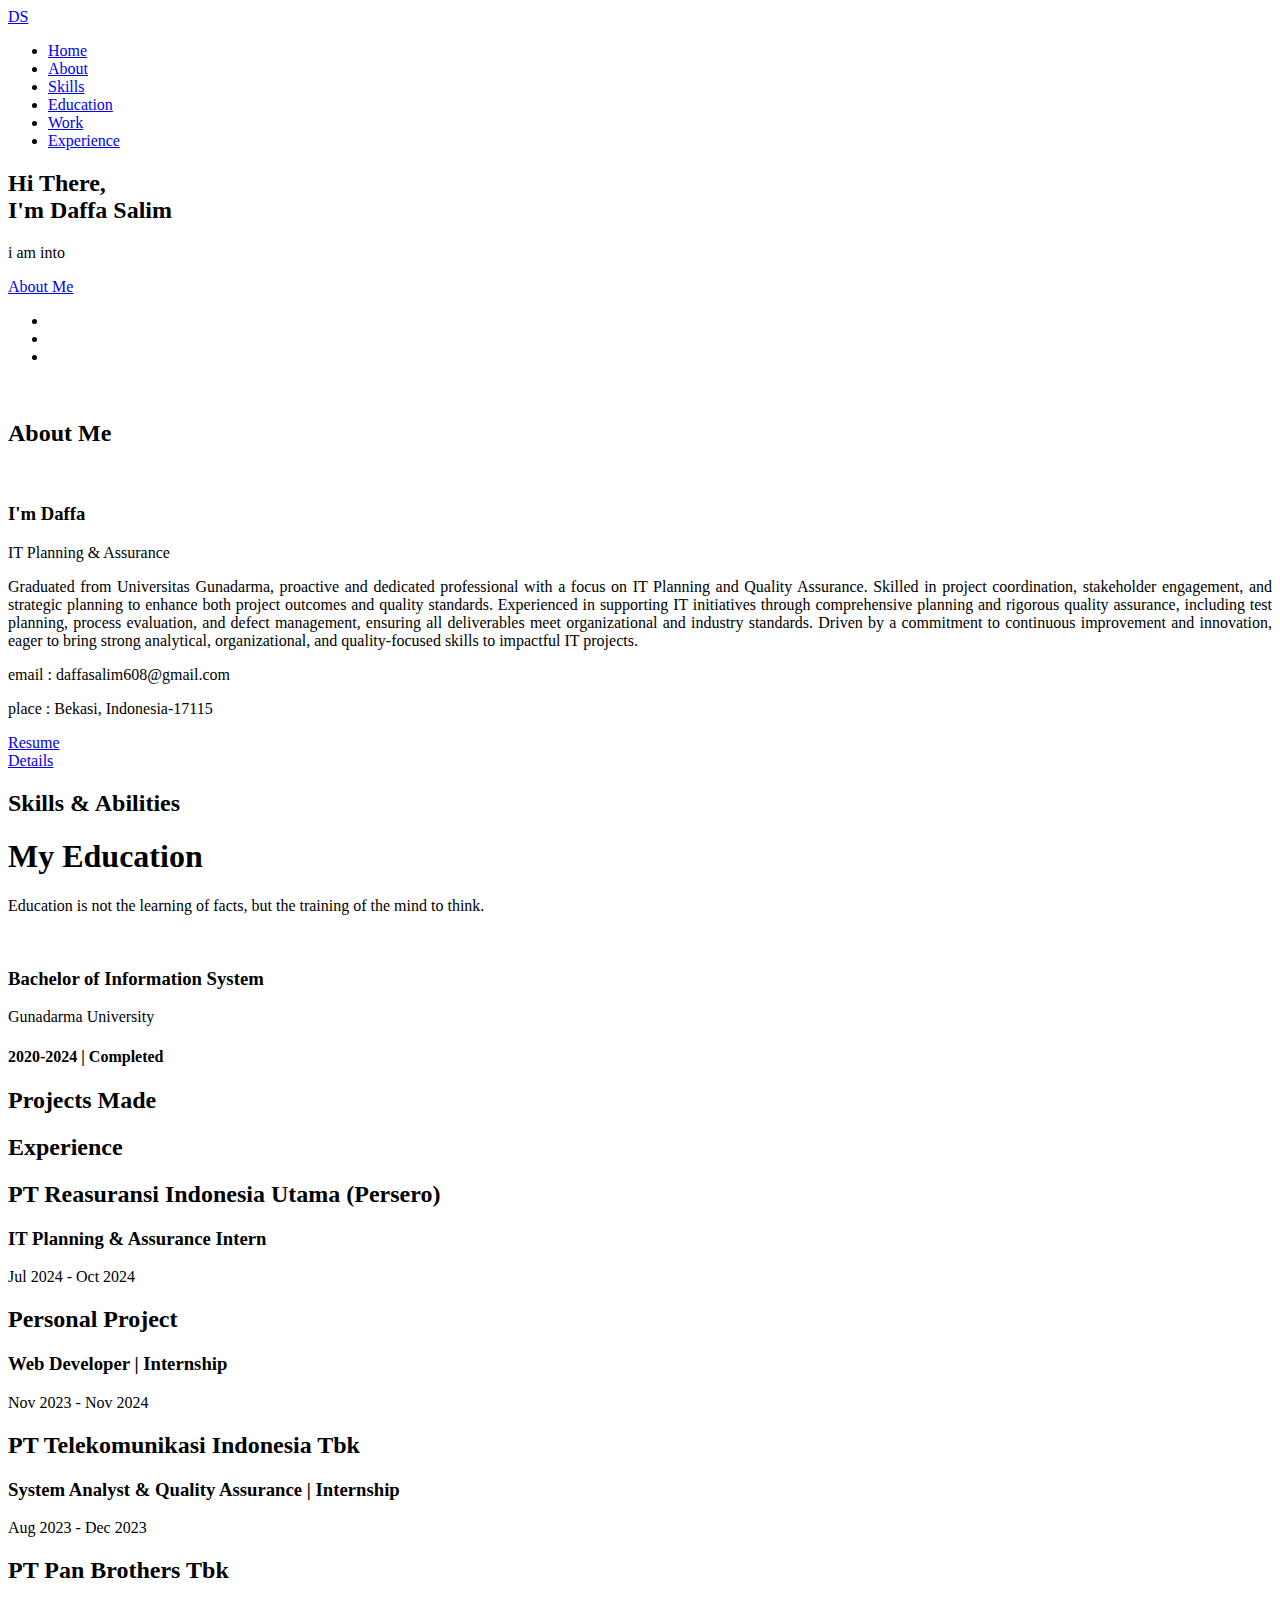
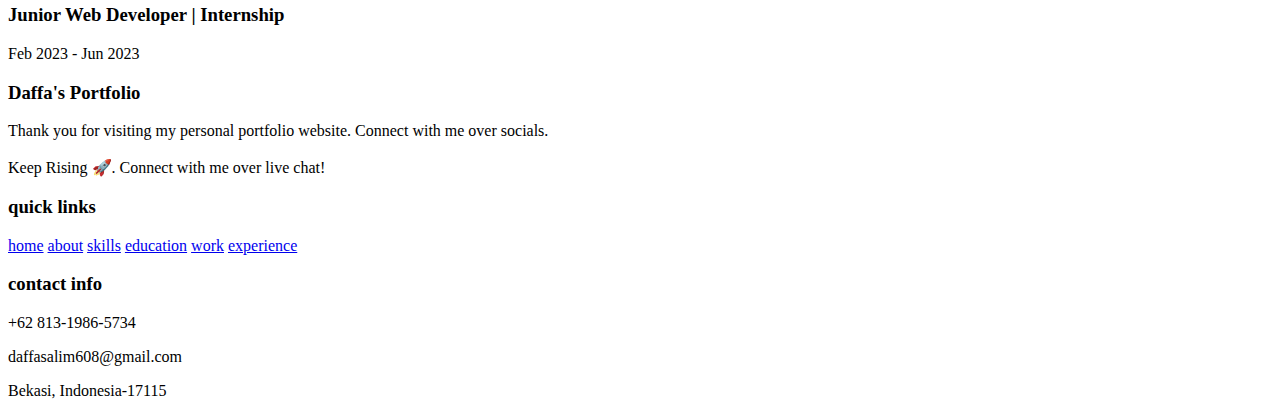
==== index.html @ 320885ca "Fix keywords" ====
<!DOCTYPE html>
<html lang="en">
<head>
    <meta charset="UTF-8">
    <meta http-equiv="X-UA-Compatible" content="IE=edge">
    <meta name="viewport" content="width=device-width, initial-scale=1.0">
    <meta name="keywords" content="Daffa Salim, IT Planning, Quality Assurance, project coordination, stakeholder engagement, test planning, process evaluation, Android app developer" />
    <meta name="description" content="Graduated from Universitas Gunadarma, specializing in IT Planning and Quality Assurance with expertise in project coordination and continuous improvement." />
    <!-- Custom CSS -->
    <link rel="stylesheet" href="./assets/css/style.css">
    <!-- Font Awesome -->
    <link rel="stylesheet" href="https://cdnjs.cloudflare.com/ajax/libs/font-awesome/5.15.3/css/all.min.css" integrity="sha512-iBBXm8fW90+nuLcSKlbmrPcLa0OT92xO1BIsZ+ywDWZCvqsWgccV3gFoRBv0z+8dLJgyAHIhR35VZc2oM/gI1w==" crossorigin="anonymous" referrerpolicy="no-referrer" />
    <!-- Favicon -->
    <link id='favicon' rel="shortcut icon" href="./assets/images/favicon_ds_2.png" type="image/x-png">
    <title>Portfolio | Daffa Salim</title>
</head>
<style>
  .justified-text {
    text-align: justify;
}

</style>
<body oncontextmenu="return false">

<!-- pre loader -->
<!-- <div class="loader-container">
  <img draggable="false" src="./assets/images/preloader.gif" alt="">
</div> -->

<!-- navbar starts -->
<header>
        <a href="/" class="logo">
          <!-- <i class="fab fa-node-js"></i>  -->
          DS</a>

        <div id="menu" class="fas fa-bars"></div>
        <nav class="navbar">
            <ul>
            <li><a class="active" href="#home">Home</a></li>
            <li><a href="#about">About</a></li>
            <li><a href="#skills">Skills</a></li>
            <li><a href="#education">Education</a></li>
            <li><a href="#work">Work</a></li>
            <li><a href="#experience">Experience</a></li>
            <!-- <li><a href="#contact">Contact</a></li> -->
            </ul>
        </nav>
</header>
<!-- navbar ends -->


<!-- hero section starts -->
<section class="home" id="home">
    <div id="particles-js"></div>

    <div class="content">
    <h2>Hi There,<br/> I'm Daffa <span>Salim</span></h2>
    <p>i am into <span class="typing-text"></span></p>
    <a href="#about" class="btn"><span>About Me</span>
      <i class="fas fa-arrow-circle-down"></i>
    </a>
    <div class="socials">
        <ul class="social-icons">
          <li><a class="linkedin" aria-label="LinkedIn" href="https://www.linkedin.com/in/daffasalim/" target="_blank"><i class="fab fa-linkedin"></i></a></li> 
          <li><a class="github" aria-label="GitHub" href="https://github.com/Dsalimdev" target="_blank"><i class="fab fa-github"></i></a></li>
          <!-- <li><a class="twitter" aria-label="Twitter" href="" target="_blank"><i class="fab fa-twitter"></i></a></li> -->
          <!-- <li><a class="telegram" aria-label="Telegram" href="" target="_blank"><i class="fab fa-telegram-plane"></i></a></li> -->
          <li><a class="instagram" aria-label="Instagram" href="https://www.instagram.com/_daffasalim/"><i class="fab fa-instagram" target="_blank"></i></a></li>
          <!-- <li><a class="dev" aria-label="Dev" href="" target="_blank"><i class="fab fa-dev"></i></a></li> -->
        </ul>
      </div>
    </div>
<div class="image">
    <img draggable="false" class="tilt" src="./assets/images/favicon_ds_2.png" alt="">
</div>
</section>
<!-- hero section ends -->


<!-- about section starts -->
<section class="about" id="about">
    <h2 class="heading"><i class="fas fa-user-alt"></i> About <span>Me</span></h2>
    
    <div class="row">

    <div class="image">
        <img draggable="false" class="tilt" src="./assets/images/profile4.png" alt="">
    </div>
    <div class="content">
        <h3>I'm Daffa</h3>
        <span class="tag">IT Planning & Assurance</span>
        
        <p class="justified-text">Graduated from Universitas Gunadarma, proactive and dedicated professional with a focus on IT Planning and Quality Assurance. 
          Skilled  in project coordination, stakeholder engagement, and strategic planning to enhance both project outcomes and quality standards. 
          Experienced in supporting IT initiatives through comprehensive planning and rigorous quality assurance, including test planning, process  evaluation, and defect management, ensuring all deliverables meet organizational and industry standards. Driven by a commitment to continuous improvement and innovation, eager to bring strong analytical, organizational, and quality-focused skills to impactful IT  projects.</p>

        
        <div class="box-container">
            <!-- <div class="box">
              <p><span> age: </span> 20</p>
              <p><span> phone : </span> +91 XXX-XXX-XXXX</p>
            </div> -->
            <div class="box">
              <p><span> email : </span> daffasalim608@gmail.com</p>
              <p><span> place : </span> Bekasi, Indonesia-17115</p>
            </div>
        </div>
        <div class="row">
          <div class="resumebtn">
            <a href="https://drive.google.com/file/d/1eoSKbzujwjBHedCYHD5bsFjcuppPv3gM/view?usp=sharing" target="_blank" class="btn"><span>Resume</span>
                <i class="fas fa-chevron-right"></i>
            </a>
        </div>
        <div class="resumebtn">
          <a href="https://drive.google.com/file/d/1lCfQ4nUeUk4dDGkYOocGRVsdEzN9bZxe/view?usp=sharing" target="_blank" class="btn"><span>Details</span>
              <i class="fas fa-chevron-right"></i>
          </a>
      </div>
        </div>
        
    </div>
    </div>
</section>
<!-- about section ends -->

<!-- skills section starts -->
<section class="skills" id="skills">

    <h2 class="heading"><i class="fas fa-laptop-code"></i> Skills & <span>Abilities</span></h2>

    <div class="container">
          <div class="row" id="skillsContainer">

            <!-- <div class="bar">
              <div class="info">
                <img src="https://img.icons8.com/color/48/000000/adobe-xd.png"/>
                <span>AdobeXD</span>
              </div>
            </div> -->

      </div>
</div>
</section>
<!-- skills section ends -->


<!-- education section starts -->
<section class="education" id="education">

  <h1 class="heading"><i class="fas fa-graduation-cap"></i> My <span>Education</span></h1>

    <p class="qoute">Education is not the learning of facts, but the training of the mind to think.</p>

    <div class="box-container">

    <div class="box">
        <div class="image">
        <img draggable="false" src="./assets/images/educat/kampus-gunadarma.jpg" alt="">
        </div>
        <div class="content">
        <h3>Bachelor of Information System</h3>
        <p>Gunadarma University</p>
        <h4>2020-2024 | Completed</h4>
        </div>
    </div>

    <!-- <div class="box">
      <div class="image">
      <img draggable="false" src="./assets/images/educat/school.jpg" alt="">
      </div>
      <div class="content">
      <h3>HSC Science | Informatic Practices</h3>
      <p>Shri  L. G. Haria Multipurpose School | CBSE</p>
      <h4>2018-2020 | Completed</h4>
      </div>
    </div> -->

</div>
</section>
<!-- education section ends -->


<!-- work project section starts -->
<section class="work" id="work">

  <h2 class="heading"><i class="fas fa-laptop-code"></i> Projects <span>Made</span></h2>

  <div class="box-container">

    <!-- <div class="box tilt">
      <img draggable="false" src="./assets/images/projects/portfolio1.PNG" alt="" />
      <div class="content">
        <div class="tag">
        <h3>Portfolio Website</h3>
        </div>
        <div class="desc">
          <p>Personal portfolio website. Don't need much info about it, just scroll down. You're here only!</p>
          <div class="btns">
            <a href="#" class="btn" target="_blank"><i class="fas fa-eye"></i> View</a>
            <a href="https://github.com/jigar-sable/Portfolio-Website" class="btn" target="_blank">Code <i class="fas fa-code"></i></a>
          </div>
        </div>
      </div>
    </div> -->

</div>

<!-- <div class="viewall">
  <a href="/projects" class="btn"><span>View All</span>
    <i class="fas fa-arrow-right"></i>
</a>
</div> -->

</section>
<!-- work project section ends -->

<!-- experience section starts -->
<section class="experience" id="experience">

  <h2 class="heading"><i class="fas fa-briefcase"></i> Experience </h2>

  <div class="timeline">

    <div class="container right">
      <div class="content">
        <div class="tag">
          <h2>PT Reasuransi Indonesia Utama (Persero)</h2>
        </div>
        <div class="desc">
            <h3>IT Planning & Assurance Intern </h3>
            <p>Jul 2024 - Oct 2024</p>
        </div>
      </div>
    </div>

    <div class="container left">
      <div class="content">
        <div class="tag">
          <h2>Personal Project</h2>
        </div>
        <div class="desc">
            <h3>Web Developer | Internship</h3>
            <p>Nov 2023 - Nov 2024</p>
        </div>
      </div>
    </div>

    <div class="container right">
      <div class="content">
        <div class="tag">
          <h2>PT Telekomunikasi Indonesia Tbk</h2>
        </div>
        <div class="desc">
            <h3>System Analyst & Quality Assurance | Internship</h3>
            <p>Aug 2023 - Dec 2023</p>
        </div>
      </div>
    </div>

    <div class="container left">
      <div class="content">
        <div class="tag">
          <h2> PT Pan Brothers Tbk</h2>
        </div>
        <div class="desc">
            <h3>Junior Web Developer | Internship</h3>
            <p>Feb 2023 - Jun 2023</p>
        </div>
      </div>
    </div>

    <!-- <div class="container right">
      <div class="content">
        <div class="tag">
          <h2>Frshr Technologies</h2>
        </div>
        <div class="desc">
            <h3>Wordpress Developer | Internship</h3>
            <p>April 2021 - April 2021</p>
        </div>
      </div>
    </div>

    <div class="container left">
      <div class="content">
        <div class="tag">
          <h2>WonderingBlog</h2>
        </div>
        <div class="desc">
            <h3>Web Development & SEO | Internship</h3>
            <p>March 2021 - April 2021</p>
        </div>
      </div>
    </div>
  </div> -->

  <!-- <div class="morebtn">
    <a href="/experience" class="btn"><span>View All</span>
      <i class="fas fa-arrow-right"></i>
  </a> -->
  </div>

</div>

</section>
<!-- experience section ends -->

<!-- contact section starts -->
<!-- <section class="contact" id="contact">
  
  <h2 class="heading"><i class="fas fa-headset"></i> Get in <span>Touch</span></h2>

  <div class="container">
    <div class="content">
      <div class="image-box">
        <img draggable="false" src="./assets/images/contact1.png" alt="">
      </div>
    <form id="contact-form">
      
      <div class="form-group">
        <div class="field">
          <input type="text" name="name" placeholder="Name" required>
          <i class='fas fa-user'></i>
        </div>
        <div class="field">
          <input type="text" name="email" placeholder="Email" required>
          <i class='fas fa-envelope'></i>
        </div>
        <div class="field">
          <input type="text" name="phone" placeholder="Phone">
          <i class='fas fa-phone-alt'></i>
        </div>
        <div class="message">
        <textarea placeholder="Message" name="message" required></textarea>
        <i class="fas fa-comment-dots"></i>
        </div>
        </div>
      <div class="button-area">
        <button type="submit">
          Submit <i class="fa fa-paper-plane"></i></button>
      </div>
    </form>
  </div>
  </div>
</section> -->
<!-- contact section ends -->


<!-- footer section starts -->
<section class="footer">

  <div class="box-container">

      <div class="box">
          <h3>Daffa's Portfolio</h3>
          <p>Thank you for visiting my personal portfolio website. Connect with me over socials. <br/> <br/> Keep Rising 🚀. Connect with me over live chat!</p>
      </div>

      <div class="box">
          <h3>quick links</h3>
          <a href="#home"><i class="fas fa-chevron-circle-right"></i> home</a>
          <a href="#about"><i class="fas fa-chevron-circle-right"></i> about</a>
          <a href="#skills"><i class="fas fa-chevron-circle-right"></i> skills</a>
          <a href="#education"><i class="fas fa-chevron-circle-right"></i> education</a>
          <a href="#work"><i class="fas fa-chevron-circle-right"></i> work</a>
          <a href="#experience"><i class="fas fa-chevron-circle-right"></i> experience</a>
      </div>

      <div class="box">
          <h3>contact info</h3>
          <p> <i class="fas fa-phone"></i>+62 813-1986-5734</p>
          <p> <i class="fas fa-envelope"></i>daffasalim608@gmail.com</p>
          <p> <i class="fas fa-map-marked-alt"></i>Bekasi, Indonesia-17115</p>
          <div class="share">

              <a href="https://www.linkedin.com/in/daffasalim/" class="fab fa-linkedin" aria-label="LinkedIn" target="_blank"></a>
              <a href="https://github.com/Dsalimdev" class="fab fa-github" aria-label="GitHub" target="_blank"></a>
              <a href="mailto:daffasalim608@gmail.com" class="fas fa-envelope" aria-label="Mail" target="_blank"></a>
              <!-- <a href="https://twitter.com/jigar_sable" class="fab fa-twitter" aria-label="Twitter" target="_blank"></a> -->
              <!-- <a href="https://t.me/lifecode5" class="fab fa-telegram-plane" aria-label="Telegram" target="_blank"></a> -->
          </div>
      </div>
  </div>

  <!-- <h1 class="credit">Designed with <i class="fa fa-heart pulse"></i> by <a href="https://www.linkedin.com/in/daffasalim/"> Daffa Salim</a></h1> -->

</section>
<!-- footer section ends -->


<!-- scroll top btn -->
<a href="#home" aria-label="ScrollTop" class="fas fa-angle-up" id="scroll-top"></a>
<!-- scroll back to top -->


<!-- ==== ALL MAJOR JAVASCRIPT CDNS STARTS ==== -->
<!-- jquery cdn -->
<script src="https://cdnjs.cloudflare.com/ajax/libs/jquery/3.6.0/jquery.min.js" integrity="sha512-894YE6QWD5I59HgZOGReFYm4dnWc1Qt5NtvYSaNcOP+u1T9qYdvdihz0PPSiiqn/+/3e7Jo4EaG7TubfWGUrMQ==" crossorigin="anonymous" referrerpolicy="no-referrer"></script>

<!-- typed.js cdn -->
<script src="https://cdnjs.cloudflare.com/ajax/libs/typed.js/2.0.5/typed.min.js" integrity="sha512-1KbKusm/hAtkX5FScVR5G36wodIMnVd/aP04af06iyQTkD17szAMGNmxfNH+tEuFp3Og/P5G32L1qEC47CZbUQ==" crossorigin="anonymous" referrerpolicy="no-referrer"></script>

<!-- particle.js links -->
<script src="./assets/js/particles.min.js"></script>
<script src="./assets/js/app.js"></script>

<!-- vanilla tilt.js links -->
<script src="https://cdnjs.cloudflare.com/ajax/libs/vanilla-tilt/1.7.0/vanilla-tilt.min.js" integrity="sha512-SttpKhJqONuBVxbRcuH0wezjuX+BoFoli0yPsnrAADcHsQMW8rkR84ItFHGIkPvhnlRnE2FaifDOUw+EltbuHg==" crossorigin="anonymous" referrerpolicy="no-referrer"></script>

<!-- scroll reveal anim -->
<script src="https://unpkg.com/scrollreveal"></script>

<script
      type="text/javascript"
      src="https://cdn.jsdelivr.net/npm/emailjs-com@3/dist/email.min.js"
    ></script>

<!-- ==== ALL MAJOR JAVASCRIPT CDNS ENDS ==== -->

<script src="./assets/js/script.js"></script>

</body>
</html>
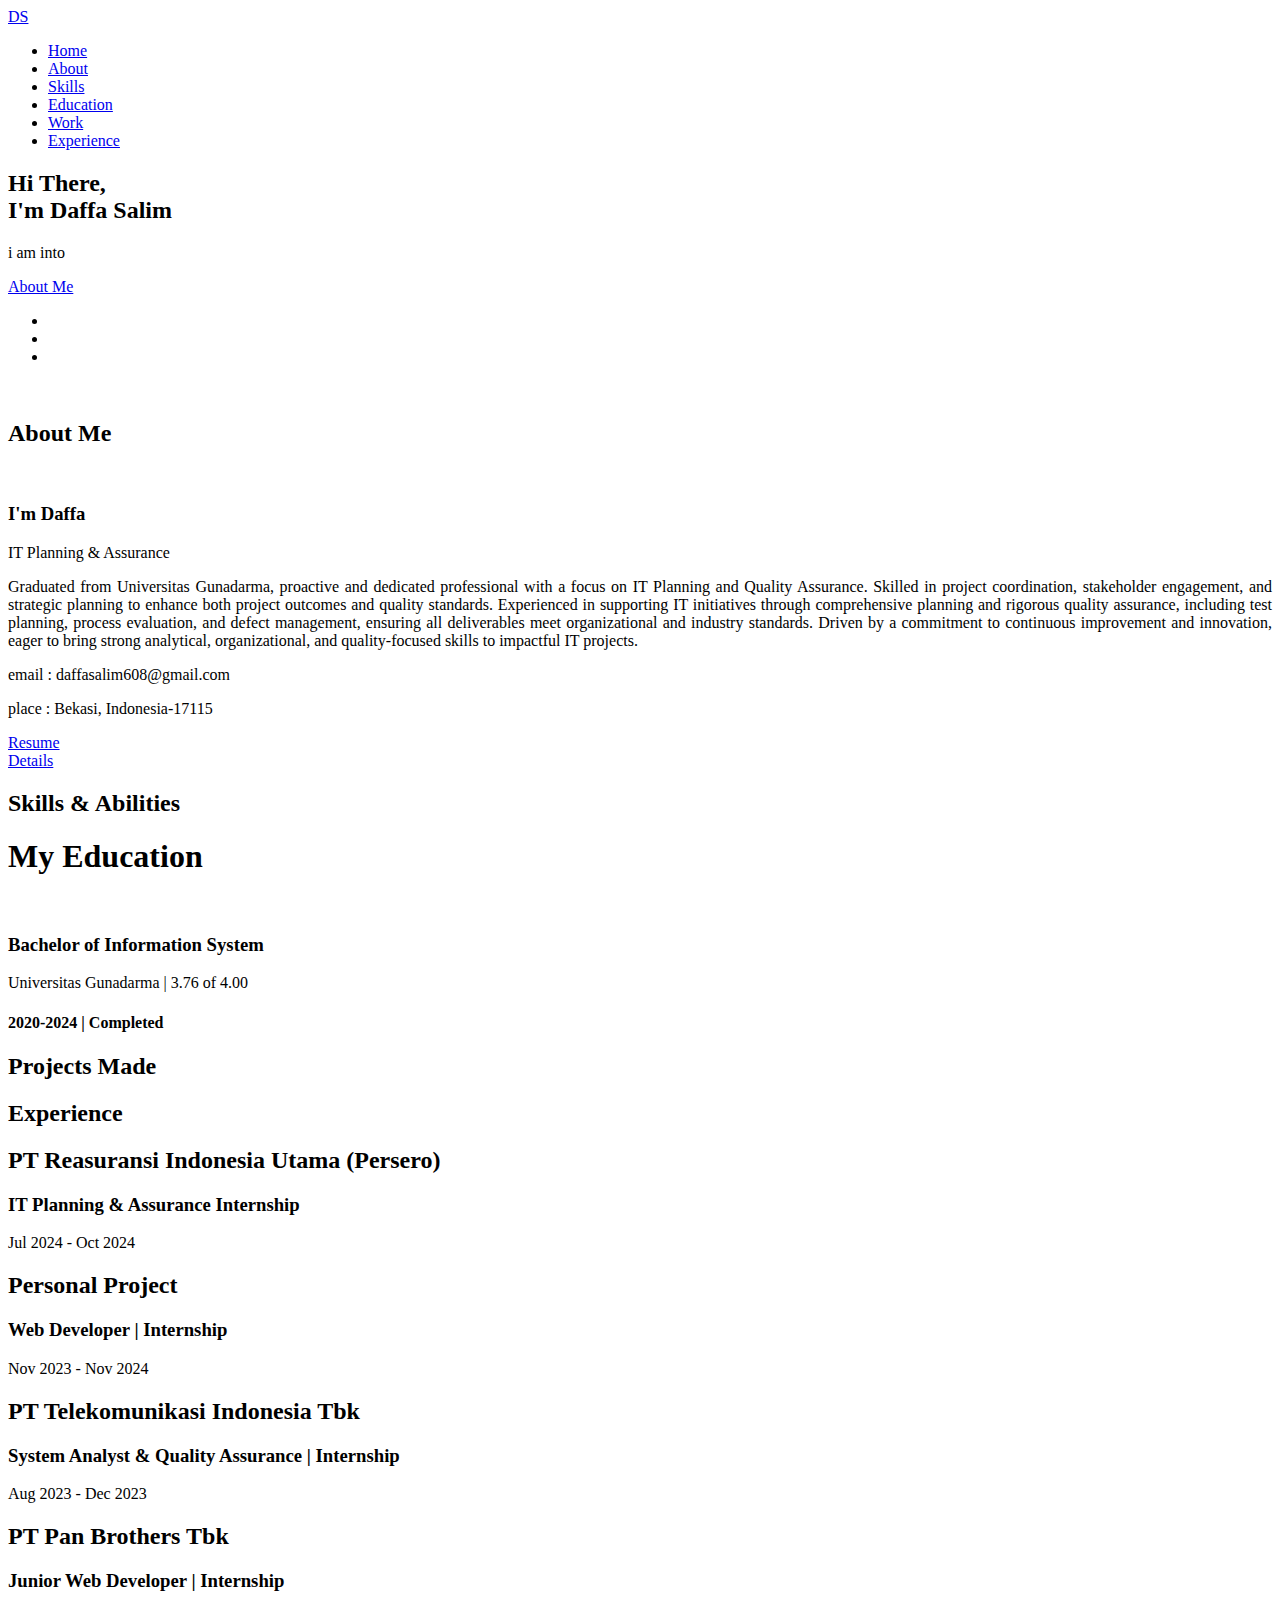
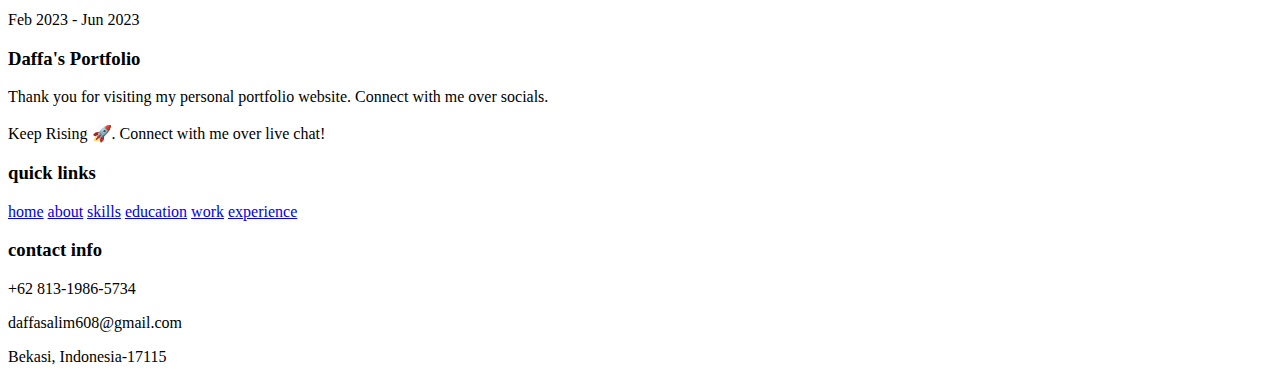
==== commit 8f12ef83: "Fix link" ====
--- a/index.html
+++ b/index.html
@@ -4,8 +4,8 @@
     <meta charset="UTF-8">
     <meta http-equiv="X-UA-Compatible" content="IE=edge">
     <meta name="viewport" content="width=device-width, initial-scale=1.0">
-    <meta name="keywords" content="Daffa Salim, IT Planning, Quality Assurance, project coordination, stakeholder engagement, test planning, process evaluation, Android app developer" />
-    <meta name="description" content="Graduated from Universitas Gunadarma, specializing in IT Planning and Quality Assurance with expertise in project coordination and continuous improvement." />
+    <meta name="keywords" content="Daffa Salim, IT Planning, Quality Assurance, Project Management, Stakeholder Engagement, Test Planning, Process Optimization, Android App Development, System Analysis" />
+    <meta name="description" content="A graduate from Universitas Gunadarma with expertise in IT Planning, Quality Assurance, and Project Management. Experienced in stakeholder engagement, test planning, process optimization, and system analysis, with a focus on continuous improvement and delivering high-quality results." />
     <!-- Custom CSS -->
     <link rel="stylesheet" href="./assets/css/style.css">
     <!-- Font Awesome -->
@@ -107,12 +107,12 @@
         </div>
         <div class="row">
           <div class="resumebtn">
-            <a href="https://drive.google.com/file/d/1eoSKbzujwjBHedCYHD5bsFjcuppPv3gM/view?usp=sharing" target="_blank" class="btn"><span>Resume</span>
+            <a href="https://drive.google.com/file/d/113e9GYc5jJy1L9vLDyUDFW1A9Xj3LCDh/view?usp=sharing" target="_blank" class="btn"><span>Resume</span>
                 <i class="fas fa-chevron-right"></i>
             </a>
         </div>
         <div class="resumebtn">
-          <a href="https://drive.google.com/file/d/1lCfQ4nUeUk4dDGkYOocGRVsdEzN9bZxe/view?usp=sharing" target="_blank" class="btn"><span>Details</span>
+          <a href="https://drive.google.com/file/d/1wBwqi5mcRQAp6bquCO2Gi--lb328mDvR/view?usp=sharing" target="_blank" class="btn"><span>Details</span>
               <i class="fas fa-chevron-right"></i>
           </a>
       </div>
@@ -149,7 +149,7 @@
 
   <h1 class="heading"><i class="fas fa-graduation-cap"></i> My <span>Education</span></h1>
 
-    <p class="qoute">Education is not the learning of facts, but the training of the mind to think.</p>
+    <!-- <p class="  ">Education is not the learning of facts, but the training of the mind to think.</p> -->
 
     <div class="box-container">
 
@@ -159,7 +159,7 @@
         </div>
         <div class="content">
         <h3>Bachelor of Information System</h3>
-        <p>Gunadarma University</p>
+        <p>Universitas Gunadarma | 3.76 of 4.00</p>
         <h4>2020-2024 | Completed</h4>
         </div>
     </div>
@@ -227,7 +227,7 @@
           <h2>PT Reasuransi Indonesia Utama (Persero)</h2>
         </div>
         <div class="desc">
-            <h3>IT Planning & Assurance Intern </h3>
+            <h3>IT Planning & Assurance Internship </h3>
             <p>Jul 2024 - Oct 2024</p>
         </div>
       </div>
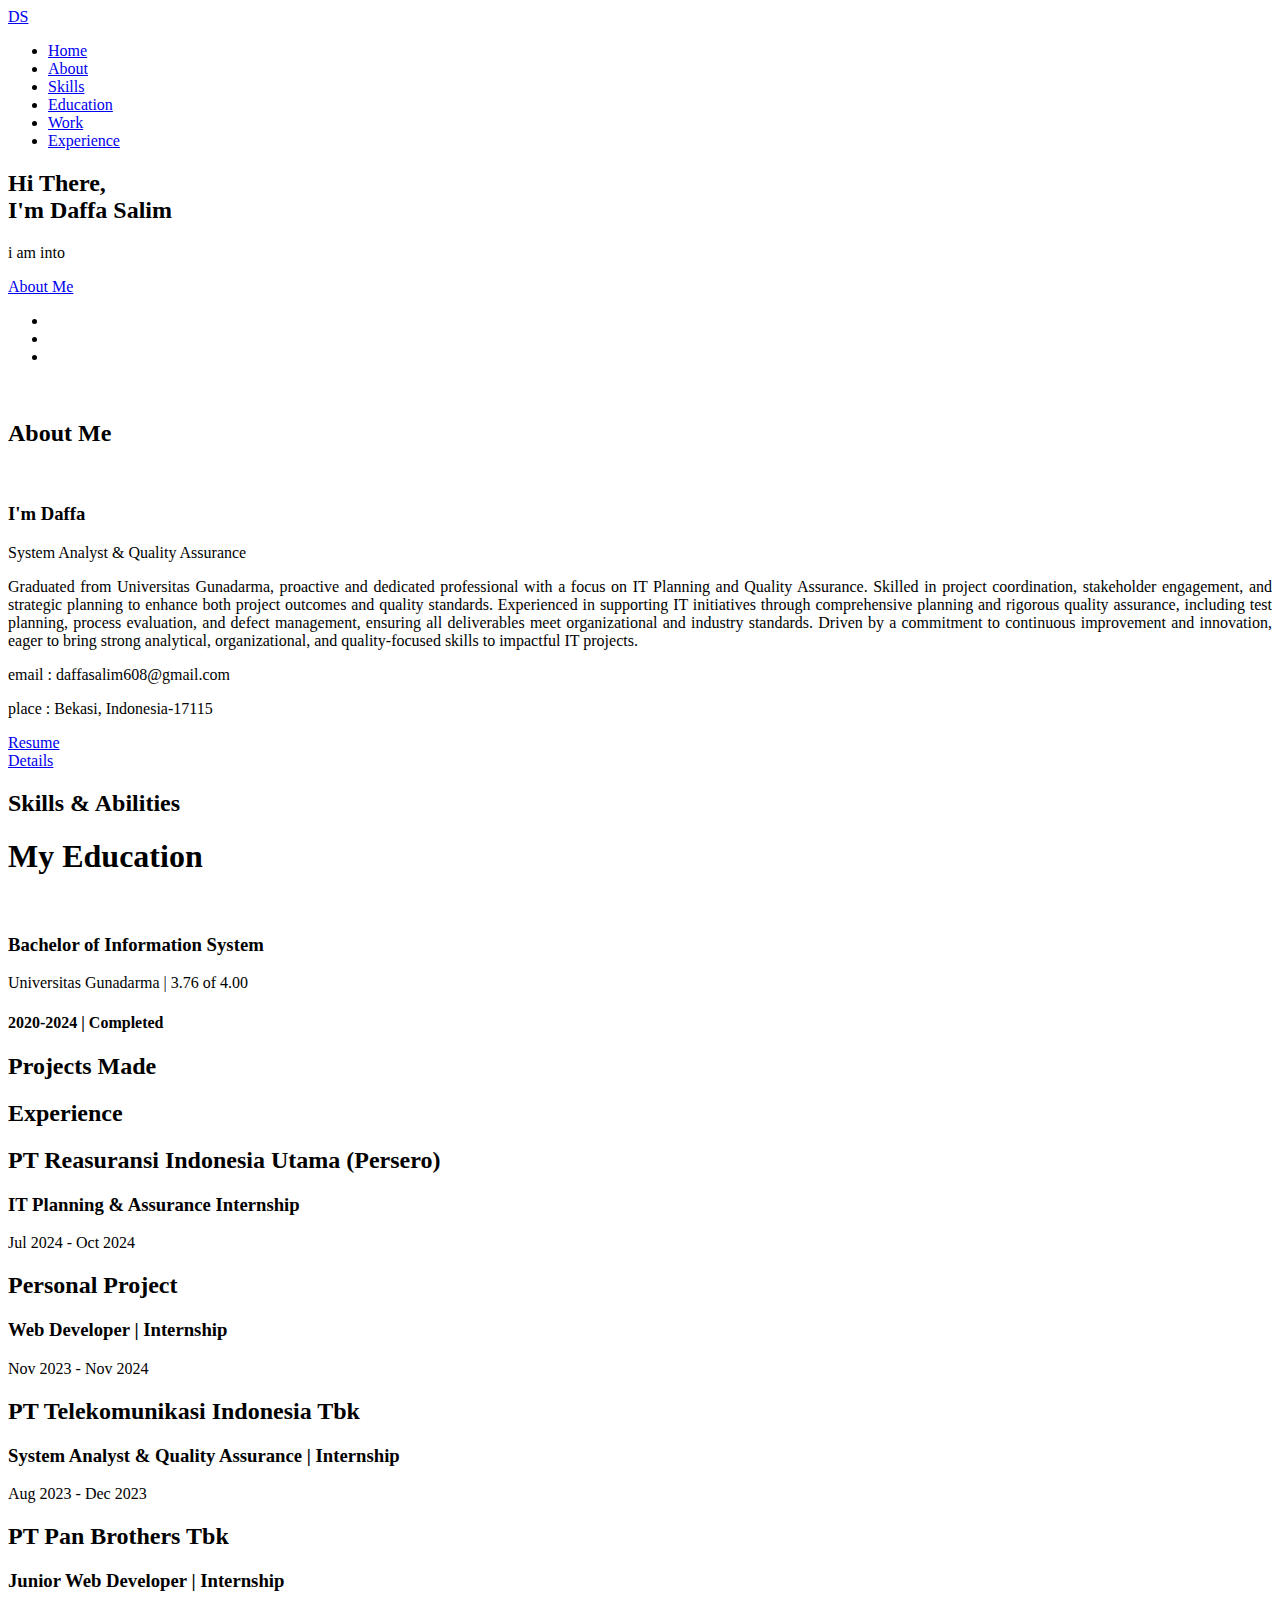
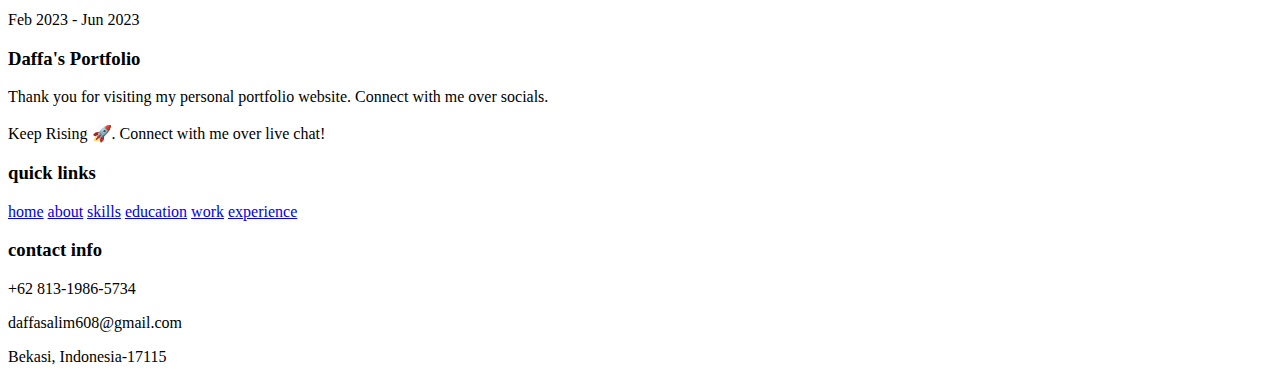
==== commit 8cbd2412: "Fix content" ====
--- a/index.html
+++ b/index.html
@@ -88,7 +88,7 @@
     </div>
     <div class="content">
         <h3>I'm Daffa</h3>
-        <span class="tag">IT Planning & Assurance</span>
+        <span class="tag">System Analyst & Quality Assurance</span>
         
         <p class="justified-text">Graduated from Universitas Gunadarma, proactive and dedicated professional with a focus on IT Planning and Quality Assurance. 
           Skilled  in project coordination, stakeholder engagement, and strategic planning to enhance both project outcomes and quality standards. 
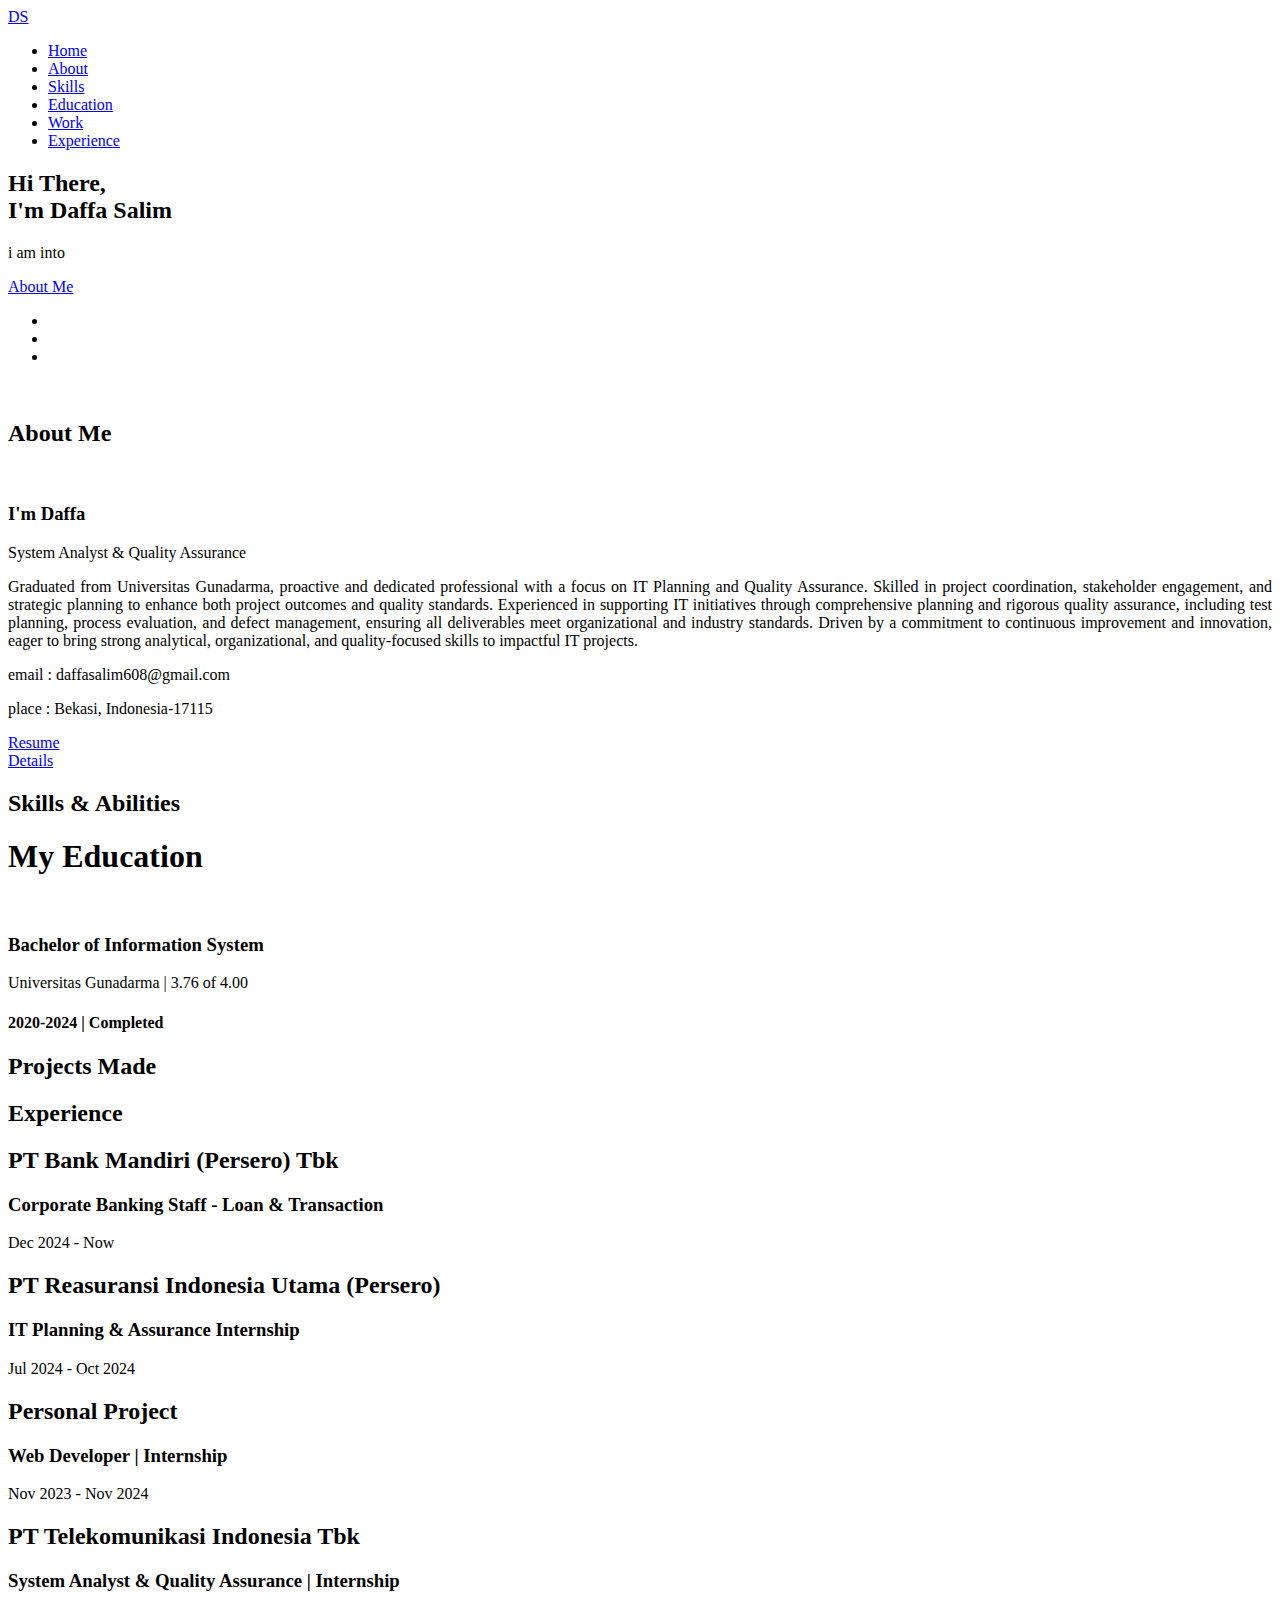
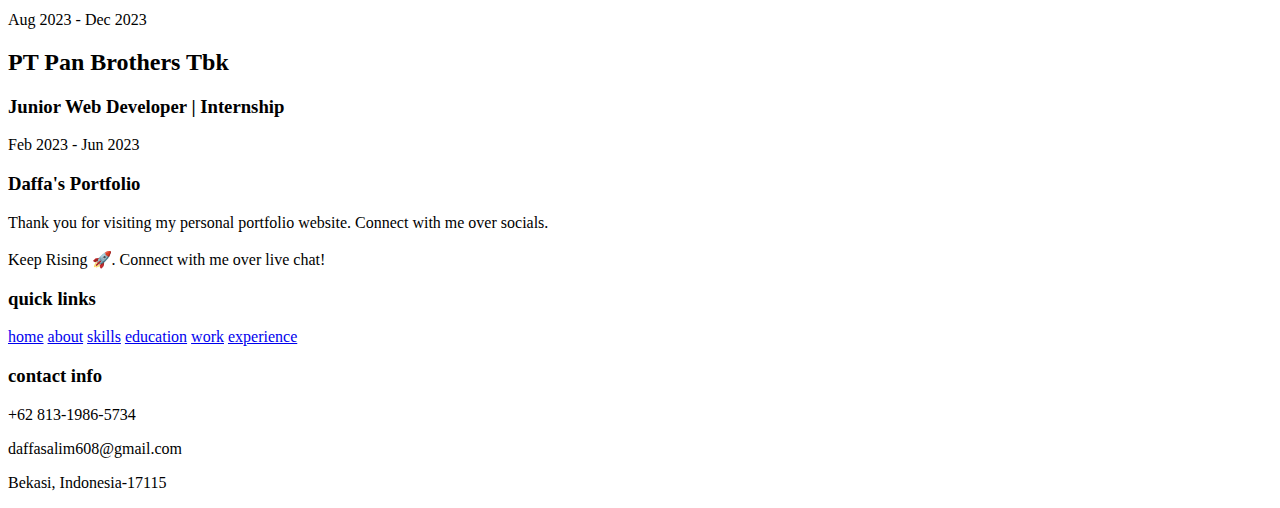
==== commit 10deabc3: "Update index.html" ====
--- a/index.html
+++ b/index.html
@@ -107,7 +107,7 @@
         </div>
         <div class="row">
           <div class="resumebtn">
-            <a href="https://drive.google.com/file/d/113e9GYc5jJy1L9vLDyUDFW1A9Xj3LCDh/view?usp=sharing" target="_blank" class="btn"><span>Resume</span>
+            <a href="https://drive.google.com/file/d/1pv3iIz3fxTdK8ELJxq7irUJh4Gm7-BYo/view?usp=sharing" target="_blank" class="btn"><span>Resume</span>
                 <i class="fas fa-chevron-right"></i>
             </a>
         </div>
@@ -221,6 +221,18 @@
 
   <div class="timeline">
 
+    <div class="container left">
+      <div class="content">
+        <div class="tag">
+          <h2>PT Bank Mandiri (Persero) Tbk</h2>
+        </div>
+        <div class="desc">
+            <h3>Corporate Banking Staff - Loan & Transaction</h3>
+            <p>Dec 2024 - Now</p>
+        </div>
+      </div>
+    </div>
+
     <div class="container right">
       <div class="content">
         <div class="tag">
@@ -279,9 +291,9 @@
             <p>April 2021 - April 2021</p>
         </div>
       </div>
-    </div>
-
-    <div class="container left">
+    </div> -->
+
+    <!-- <div class="container left">
       <div class="content">
         <div class="tag">
           <h2>WonderingBlog</h2>
@@ -291,8 +303,8 @@
             <p>March 2021 - April 2021</p>
         </div>
       </div>
-    </div>
-  </div> -->
+    </div> -->
+  </div>
 
   <!-- <div class="morebtn">
     <a href="/experience" class="btn"><span>View All</span>
